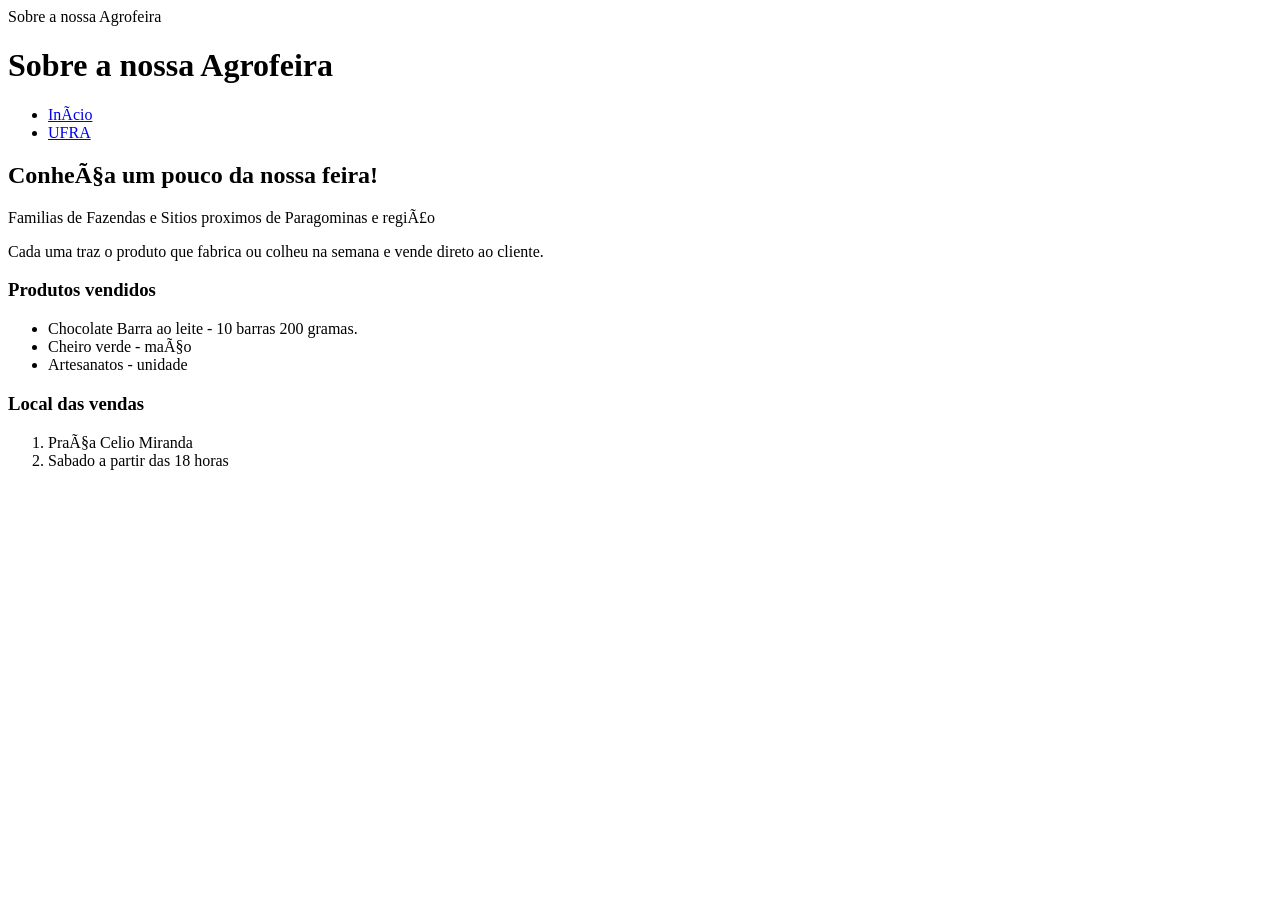
==== aula01/index.html @ 96ad56c0 "Criando o corpo do programa" ====
<!DOCTYPE html>
<html lang="pt-BR">
    <head> 
        <meta charset="uft-8">
        <meta name="viewport" content="whidth=device-width, initial-scale=1"
        <title>Sobre a nossa Agrofeira</title>
    </head>
    <body>
        <header>
            <h1>Sobre a nossa Agrofeira</h1>
             <nav>
                <ul>
                <li><a href="index.html">Início</a></li>
                <li><a href="https://www.https.ufra.edu.br">UFRA</a></li>
               </ul>
             </nav>
        </header>
        <main>
            <h2>Conheça um pouco da nossa feira!</h2>
            <p>Familias de Fazendas e Sitios proximos de Paragominas e região </p>
            <p>Cada uma traz o produto que fabrica ou colheu na semana e vende direto ao cliente.</p>
            <h3>Produtos vendidos</h3>
            <ul>
                <li>Chocolate Barra ao leite - 10 barras 200 gramas.</li>
                <li>Cheiro verde - maço  </li>
                <li>Artesanatos - unidade</li> 
            </ul>
            <h3>Local das vendas</h3>
            <ol>
                <li>Praça Celio Miranda</li>
                <li>Sabado a partir das 18 horas</li>
            </ol>
        </main>
             
        </header>
    </body>
</html>
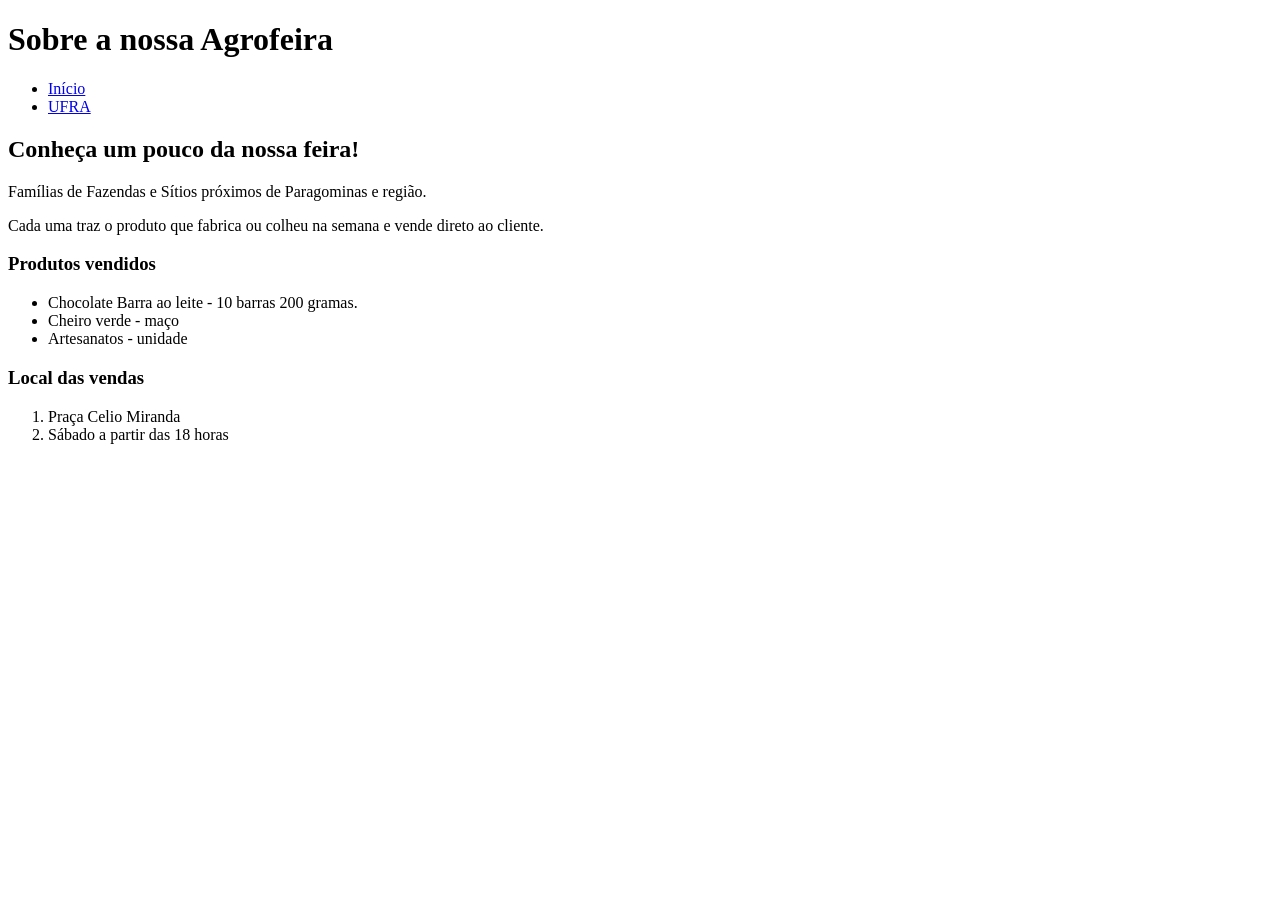
==== commit 25711006: "Update index.html" ====
--- a/aula01/index.html
+++ b/aula01/index.html
@@ -1,37 +1,70 @@
 <!DOCTYPE html>
+
 <html lang="pt-BR">
-    <head> 
-        <meta charset="uft-8">
-        <meta name="viewport" content="whidth=device-width, initial-scale=1"
-        <title>Sobre a nossa Agrofeira</title>
-    </head>
-    <body>
-        <header>
-            <h1>Sobre a nossa Agrofeira</h1>
-             <nav>
-                <ul>
+
+<head>
+
+    <meta charset="utf-8">
+
+    <meta name="viewport" content="width=device-width, initial-scale=1">
+
+    <title>Sobre a nossa Agrofeira</title>
+
+</head>
+
+<body>
+
+    <header>
+
+        <h1>Sobre a nossa Agrofeira</h1>
+
+        <nav>
+
+            <ul>
+
                 <li><a href="index.html">Início</a></li>
-                <li><a href="https://www.https.ufra.edu.br">UFRA</a></li>
-               </ul>
-             </nav>
-        </header>
-        <main>
-            <h2>Conheça um pouco da nossa feira!</h2>
-            <p>Familias de Fazendas e Sitios proximos de Paragominas e região </p>
-            <p>Cada uma traz o produto que fabrica ou colheu na semana e vende direto ao cliente.</p>
-            <h3>Produtos vendidos</h3>
-            <ul>
-                <li>Chocolate Barra ao leite - 10 barras 200 gramas.</li>
-                <li>Cheiro verde - maço  </li>
-                <li>Artesanatos - unidade</li> 
+
+                <li><a href="https://www.ufra.edu.br">UFRA</a></li>
+
             </ul>
-            <h3>Local das vendas</h3>
-            <ol>
-                <li>Praça Celio Miranda</li>
-                <li>Sabado a partir das 18 horas</li>
-            </ol>
-        </main>
-             
-        </header>
-    </body>
-</html>+
+        </nav>
+
+    </header>
+
+    <main>
+
+        <h2>Conheça um pouco da nossa feira!</h2>
+
+        <p>Famílias de Fazendas e Sítios próximos de Paragominas e região.</p>
+
+        <p>Cada uma traz o produto que fabrica ou colheu na semana e vende direto ao cliente.</p>
+
+        <h3>Produtos vendidos</h3>
+
+        <ul>
+
+            <li>Chocolate Barra ao leite - 10 barras 200 gramas.</li>
+
+            <li>Cheiro verde - maço</li>
+
+            <li>Artesanatos - unidade</li>
+
+        </ul>
+
+        <h3>Local das vendas</h3>
+
+        <ol>
+
+            <li>Praça Celio Miranda</li>
+
+            <li>Sábado a partir das 18 horas</li> 
+            
+        </ol> 
+        
+    </main> 
+    
+</body>
+
+</html>
+
